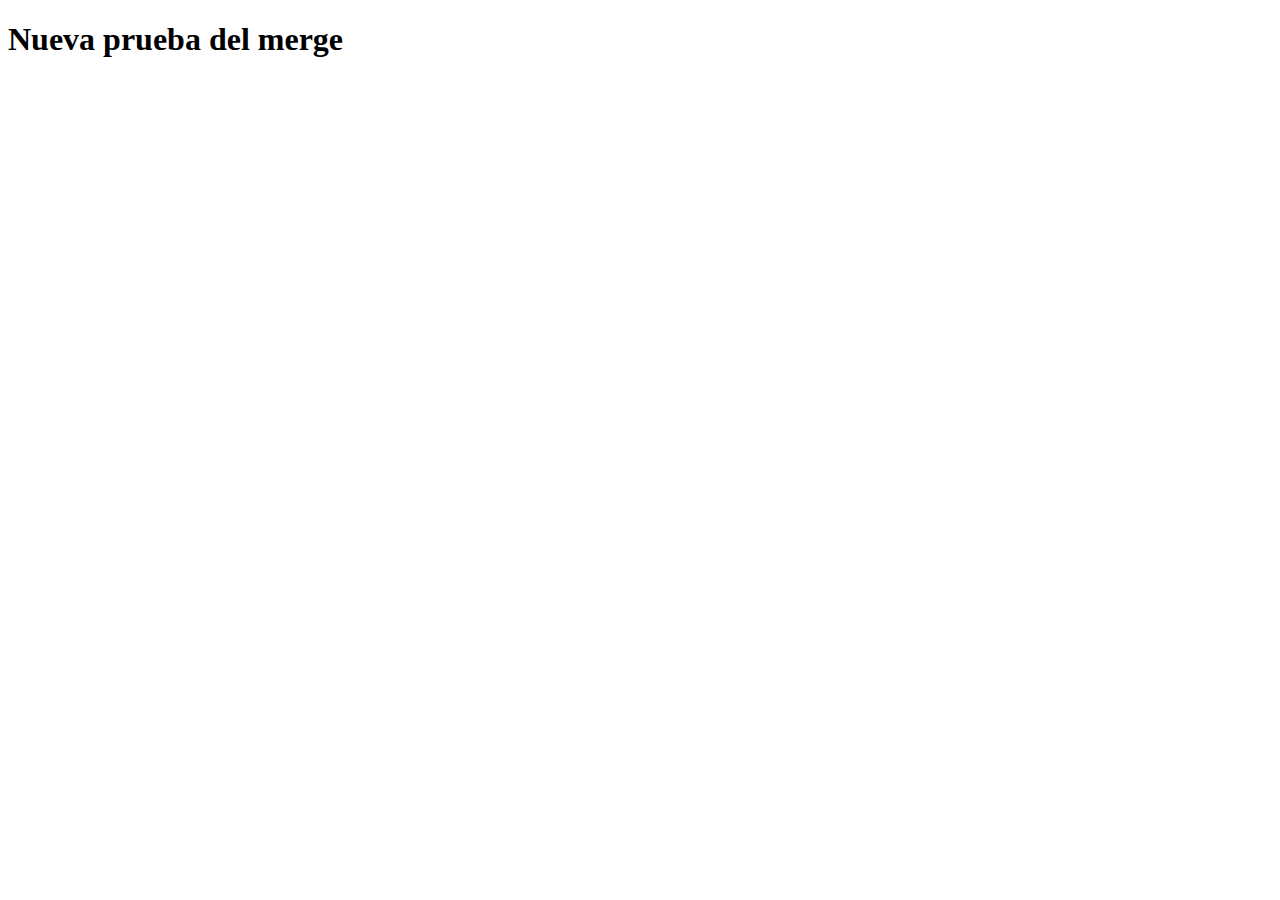
==== index.html @ 571af470 "Titulo del archivo html" ====
<!DOCTYPE html>
<html lang="en">
<head>
    <meta charset="UTF-8">
    <meta http-equiv="X-UA-Compatible" content="IE=edge">
    <meta name="viewport" content="width=device-width, initial-scale=1.0">
    <title>index.html</title>
</head>
<body>
    <h1>Nueva prueba del merge</h1>
</body>
</html>
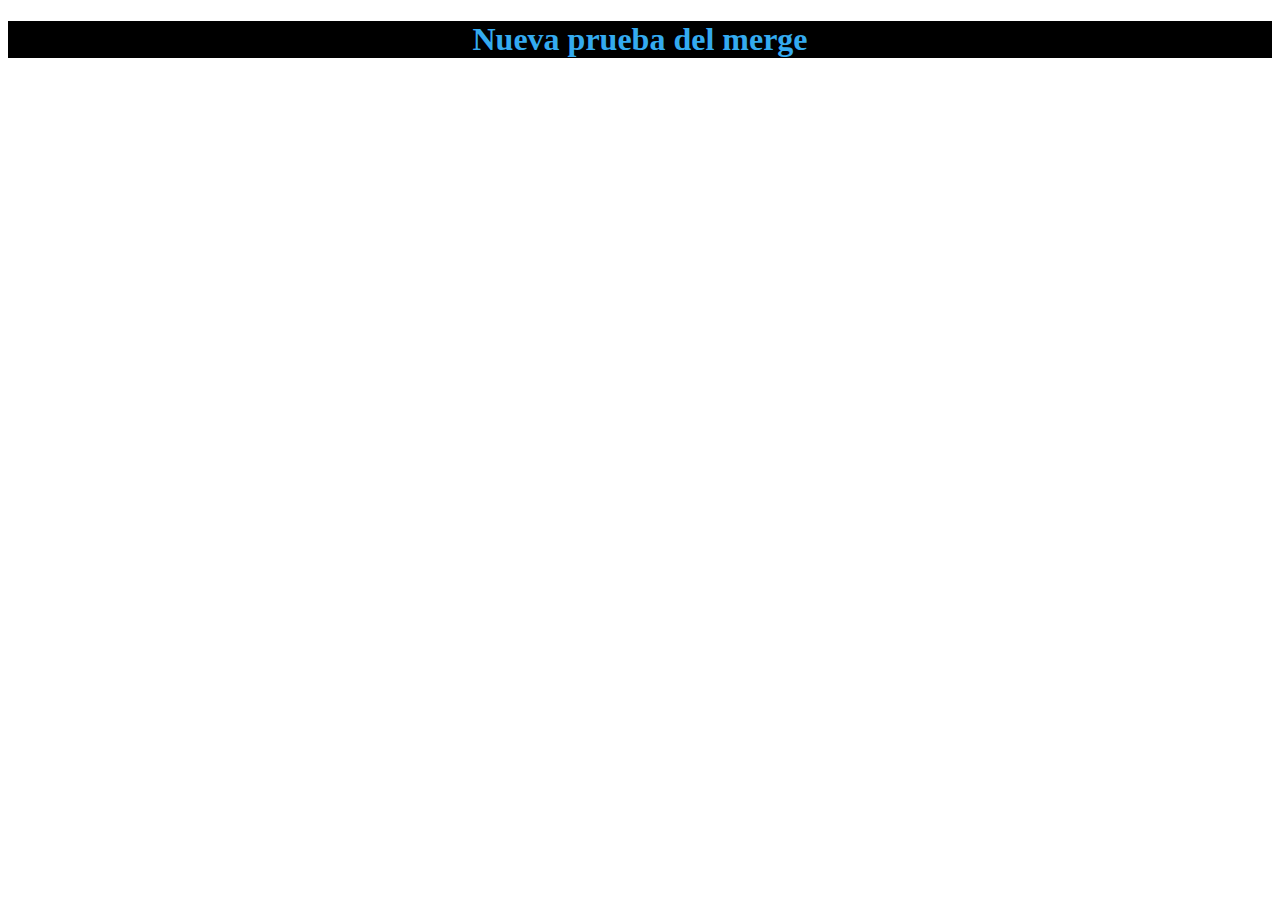
==== commit c3724cec: "Cambios en index" ====
--- a/index.html
+++ b/index.html
@@ -4,6 +4,7 @@
     <meta charset="UTF-8">
     <meta http-equiv="X-UA-Compatible" content="IE=edge">
     <meta name="viewport" content="width=device-width, initial-scale=1.0">
+    <link rel="stylesheet" href="css/estilo.css">
     <title>index.html</title>
 </head>
 <body>
--- a/css/estilo.css
+++ b/css/estilo.css
@@ -0,0 +1,5 @@
+h1{
+    color: rgb(52, 171, 240);
+    text-align: center;
+    background-color: black;
+}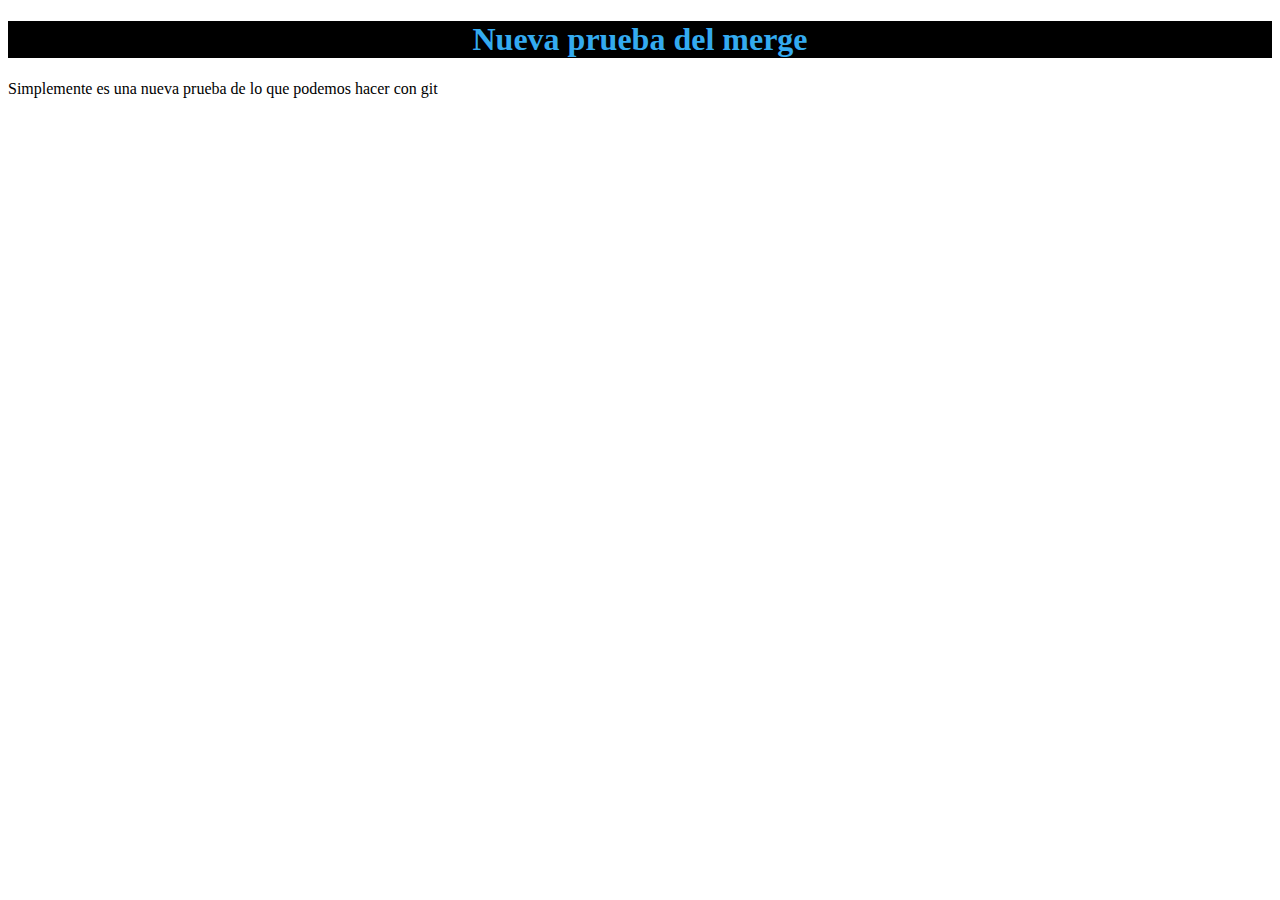
==== commit 40c9faf8: "Se agrego un parrafo" ====
--- a/index.html
+++ b/index.html
@@ -9,5 +9,6 @@
 </head>
 <body>
     <h1>Nueva prueba del merge</h1>
+    <p>Simplemente es una nueva prueba de lo que podemos hacer con git</p>
 </body>
 </html>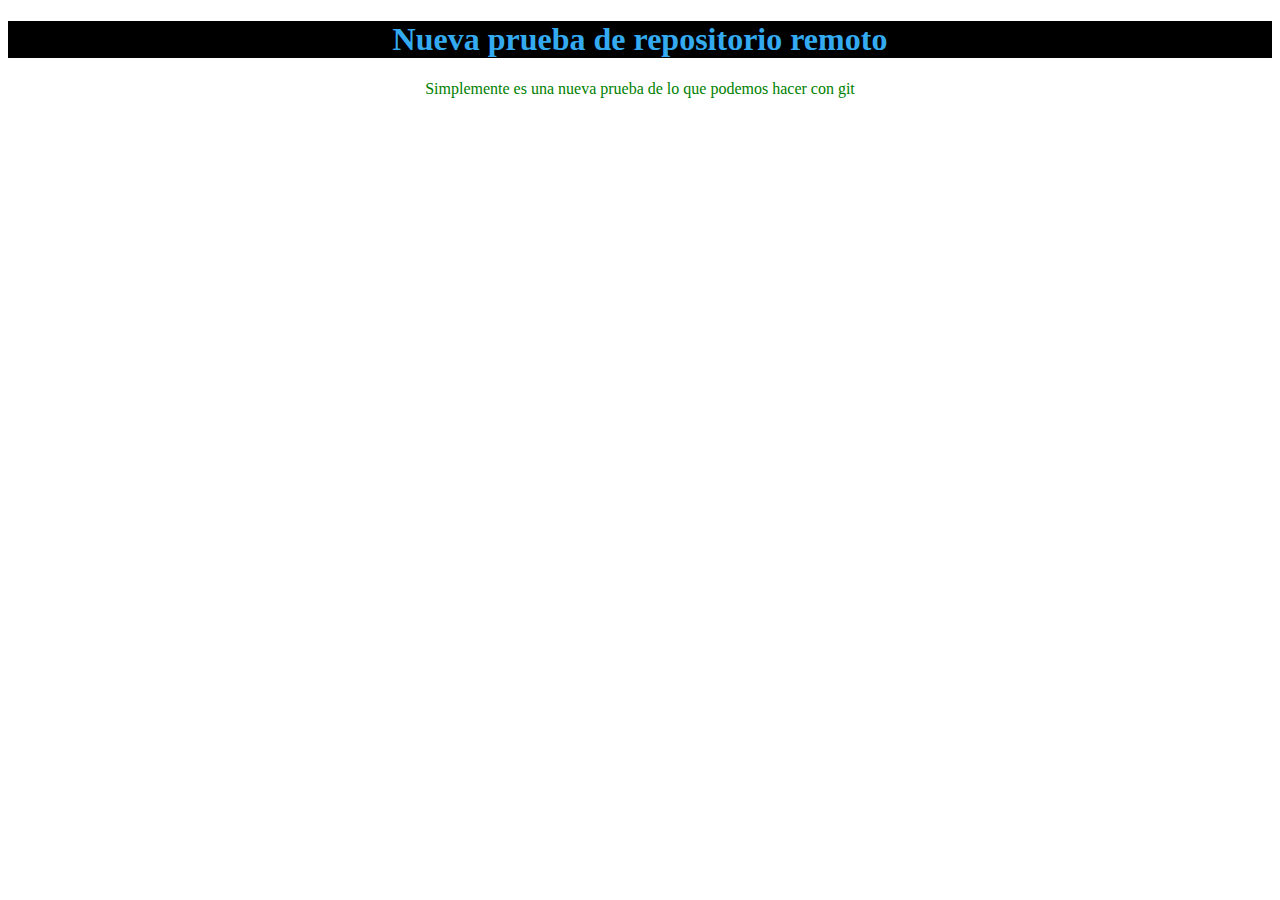
==== commit 044cb397: "Cambio del titulo de index" ====
--- a/index.html
+++ b/index.html
@@ -8,7 +8,7 @@
     <title>index.html</title>
 </head>
 <body>
-    <h1>Nueva prueba del merge</h1>
+    <h1>Nueva prueba de repositorio remoto</h1>
     <p>Simplemente es una nueva prueba de lo que podemos hacer con git</p>
 </body>
-</html>+</html>
--- a/css/estilo.css
+++ b/css/estilo.css
@@ -2,4 +2,10 @@
     color: rgb(52, 171, 240);
     text-align: center;
     background-color: black;
+}
+
+p {
+    text-align: center;
+    font-family: 'Times New Roman', Times, serif;
+    color: green;
 }